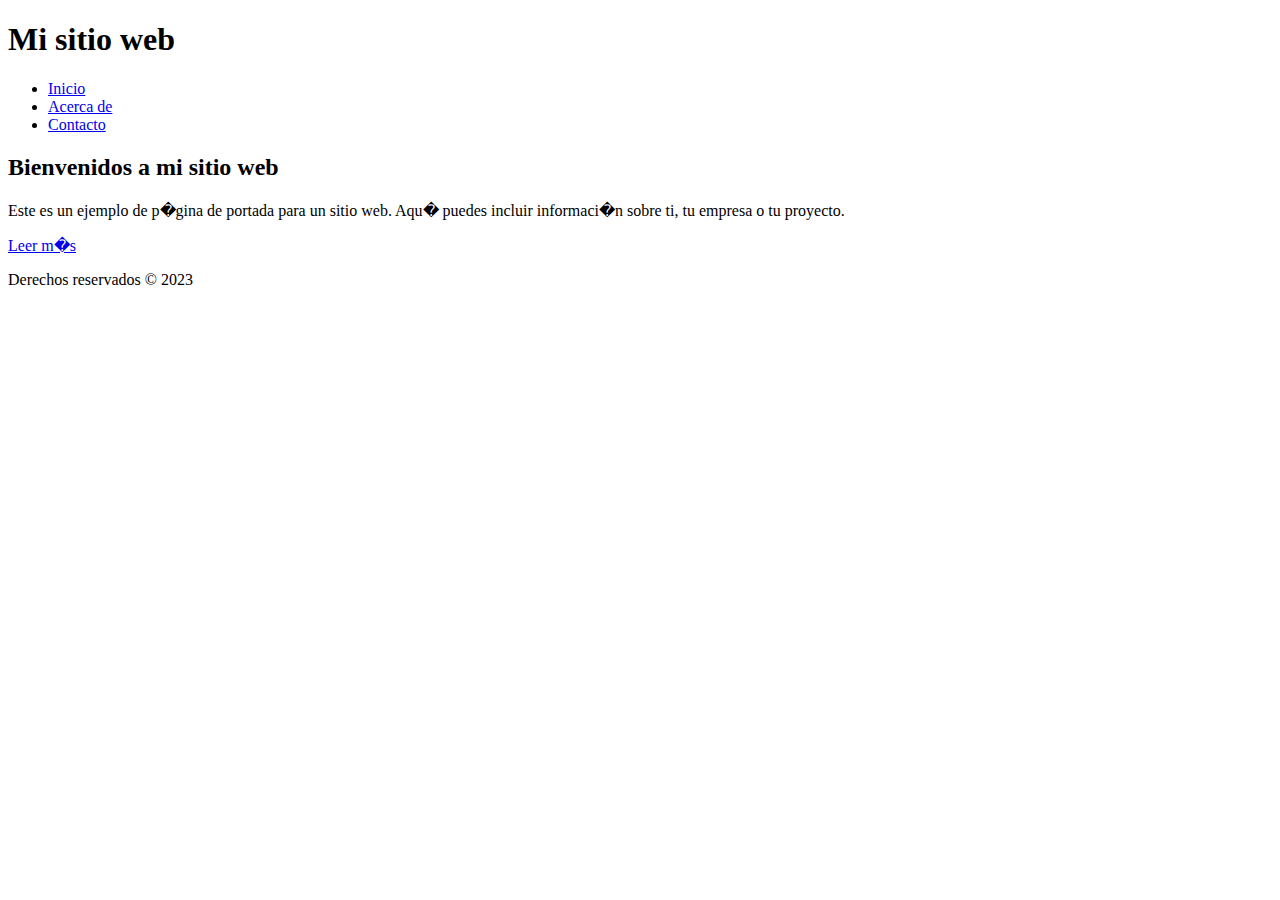
==== index.html @ 1bdc776a "Pagina inicial" ====
<!DOCTYPE html>
<html lang="es">
<head>
    <meta charset="UTF-8">
    <meta http-equiv="X-UA-Compatible" content="IE=edge">
    <meta name="viewport" content="width=device-width, initial-scale=1.0">
    <title>Games JS</title>
</head>
<body>
	<header>
		<h1>Mi sitio web</h1>
		<nav>
			<ul>
				<li><a href="#">Inicio</a></li>
				<li><a href="#">Acerca de</a></li>
				<li><a href="#">Contacto</a></li>
			</ul>
		</nav>
	</header>
	<main>
		<section>
			<h2>Bienvenidos a mi sitio web</h2>
			<p>Este es un ejemplo de p�gina de portada para un sitio web. Aqu� puedes incluir informaci�n sobre ti, tu empresa o tu proyecto.</p>
			<a href="#" class="boton-accion">Leer m�s</a>
		</section>
	</main>
	<footer>
		<p>Derechos reservados &copy; 2023</p>
	</footer>
</body>
</html>
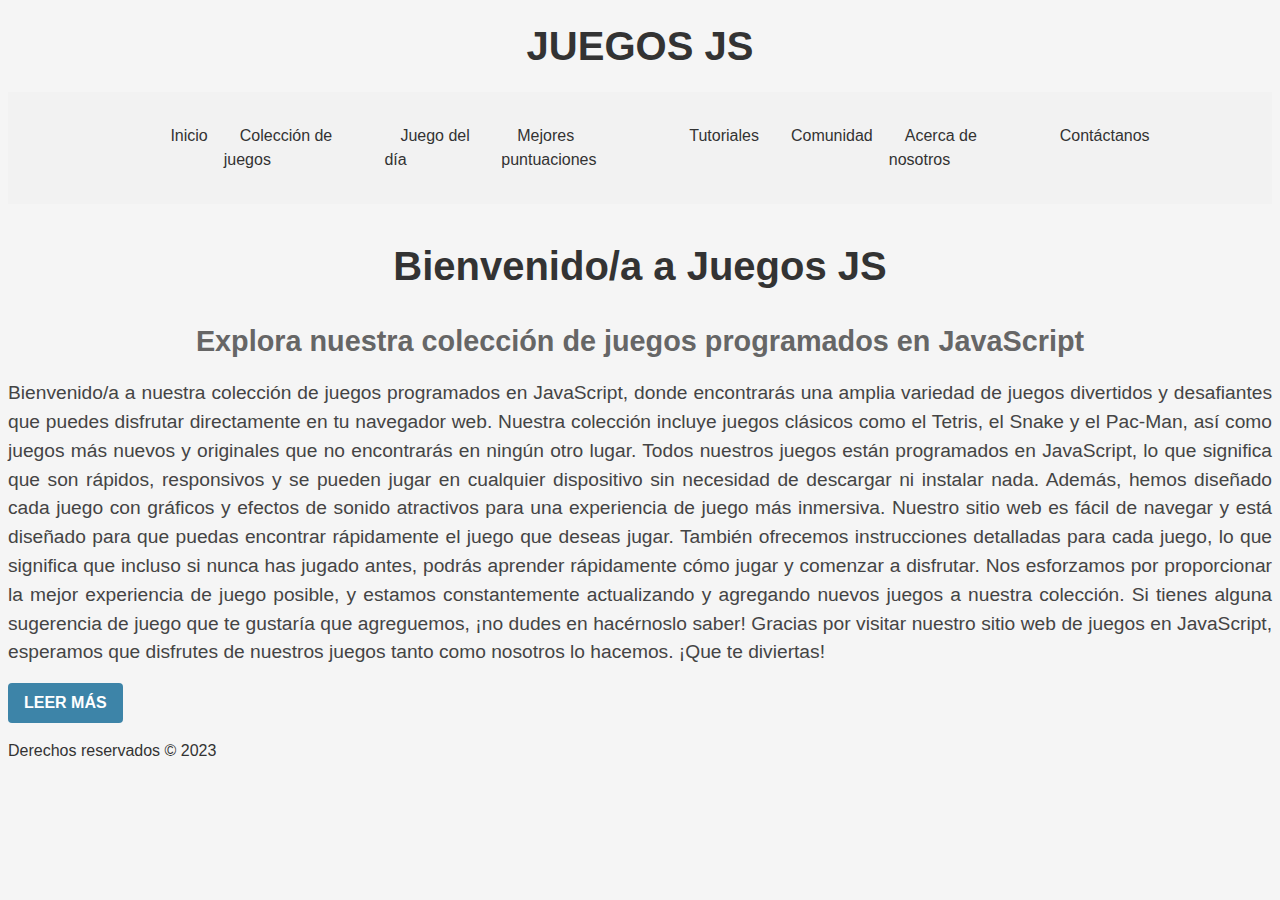
==== commit 3b15416c: "index y coleccion" ====
--- a/index.html
+++ b/index.html
@@ -1,31 +1,63 @@
 <!DOCTYPE html>
 <html lang="es">
+
 <head>
-    <meta charset="UTF-8">
-    <meta http-equiv="X-UA-Compatible" content="IE=edge">
-    <meta name="viewport" content="width=device-width, initial-scale=1.0">
-    <title>Games JS</title>
+	<meta charset="UTF-8">
+	<meta http-equiv="X-UA-Compatible" content="IE=edge">
+	<meta name="viewport" content="width=device-width, initial-scale=1.0">
+	<title>Juegos JS</title>
+	<link rel="stylesheet" href="style.css">
 </head>
+
 <body>
 	<header>
-		<h1>Mi sitio web</h1>
+		<h1>Juegos JS</h1>
 		<nav>
 			<ul>
-				<li><a href="#">Inicio</a></li>
-				<li><a href="#">Acerca de</a></li>
-				<li><a href="#">Contacto</a></li>
+				<li class="activo"><a href="#">Inicio</a></li>
+				<li><a href="coleccion.html">Colección de juegos</a></li>
+				<li><a href="#">Juego del día</a></li>
+				<li><a href="#">Mejores puntuaciones</a></li>
+				<li><a href="#">Tutoriales</a></li>
+				<li><a href="#">Comunidad</a></li>
+				<li><a href="#">Acerca de nosotros</a></li>
+				<li><a href="#">Contáctanos</a></li>
 			</ul>
 		</nav>
 	</header>
 	<main>
-		<section>
-			<h2>Bienvenidos a mi sitio web</h2>
-			<p>Este es un ejemplo de p�gina de portada para un sitio web. Aqu� puedes incluir informaci�n sobre ti, tu empresa o tu proyecto.</p>
-			<a href="#" class="boton-accion">Leer m�s</a>
-		</section>
+		<h1>Bienvenido/a a Juegos JS</h1>
+
+		<h2>
+			Explora nuestra colección de juegos programados en JavaScript
+		</h2>
+		<p>
+			Bienvenido/a a nuestra colección de juegos programados en JavaScript, donde encontrarás una amplia variedad
+			de juegos divertidos y desafiantes que puedes disfrutar directamente en tu navegador web. Nuestra colección
+			incluye juegos clásicos como el Tetris, el Snake y el Pac-Man, así como juegos más nuevos y originales que
+			no encontrarás en ningún otro lugar.
+
+			Todos nuestros juegos están programados en JavaScript, lo que significa que son rápidos, responsivos y se
+			pueden jugar en cualquier dispositivo sin necesidad de descargar ni instalar nada. Además, hemos diseñado
+			cada juego con gráficos y efectos de sonido atractivos para una experiencia de juego más inmersiva.
+
+			Nuestro sitio web es fácil de navegar y está diseñado para que puedas encontrar rápidamente el juego que
+			deseas jugar. También ofrecemos instrucciones detalladas para cada juego, lo que significa que incluso si
+			nunca has jugado antes, podrás aprender rápidamente cómo jugar y comenzar a disfrutar.
+
+			Nos esforzamos por proporcionar la mejor experiencia de juego posible, y estamos constantemente actualizando
+			y agregando nuevos juegos a nuestra colección. Si tienes alguna sugerencia de juego que te gustaría que
+			agreguemos, ¡no dudes en hacérnoslo saber!
+
+			Gracias por visitar nuestro sitio web de juegos en JavaScript, esperamos que disfrutes de nuestros juegos
+			tanto como nosotros lo hacemos. ¡Que te diviertas!
+		</p>
+		<a href="#" class="boton-accion">Leer más</a>
+
 	</main>
 	<footer>
 		<p>Derechos reservados &copy; 2023</p>
 	</footer>
 </body>
-</html>
+
+</html>--- a/style.css
+++ b/style.css
@@ -0,0 +1,90 @@
+:root {
+    --color-primario: #3d84a8;
+    --color-secundario: #2b6281;
+    --color-fondo: #f5f5f5;
+}
+
+body {
+    font-family: Arial, sans-serif;
+    font-size: 16px;
+    line-height: 1.5;
+    background-color: var(--color-fondo);
+    color: #333;
+}
+
+header h1 {
+    font-size: 2.5rem;
+    font-weight: bold;
+    color: #333;
+    text-align: center;
+    text-transform: uppercase;
+    margin: 1rem 0;
+}
+
+header nav {
+    display: flex;
+    justify-content: center;
+    align-items: center;
+    background-color: #f2f2f2;
+    padding: 1rem 0;
+}
+
+header nav ul {
+    list-style: none;
+    display: flex;
+    justify-content: space-between;
+    width: 80%;
+}
+
+header nav ul li a {
+    color: #333;
+    text-decoration: none;
+    padding: 0.5rem 1rem;
+}
+
+header nav ul li a:hover {
+    background-color: #333;
+    color: #f2f2f2;
+}
+
+main h1 {
+    font-size: 2.5rem;
+    color: #333;
+    text-align: center;
+    margin-top: 2rem;
+    margin-bottom: 1rem;
+}
+
+main h2 {
+    font-size: 1.8rem;
+    color: #666;
+    text-align: center;
+    margin-top: 1.5rem;
+    margin-bottom: 1rem;
+}
+
+main p {
+    font-size: 1.2rem;
+    line-height: 1.5;
+    color: #444;
+    text-align: justify;
+    margin-top: 1rem;
+    margin-bottom: 1rem;
+}
+
+.boton-accion {
+    display: inline-block;
+    background-color: #3d84a8;
+    color: #fff;
+    font-size: 1rem;
+    font-weight: bold;
+    text-transform: uppercase;
+    padding: 0.5rem 1rem;
+    border-radius: 0.25rem;
+    text-decoration: none;
+    transition: background-color 0.2s ease-in-out;
+}
+
+.boton-accion:hover {
+    background-color: #2b6281;
+}